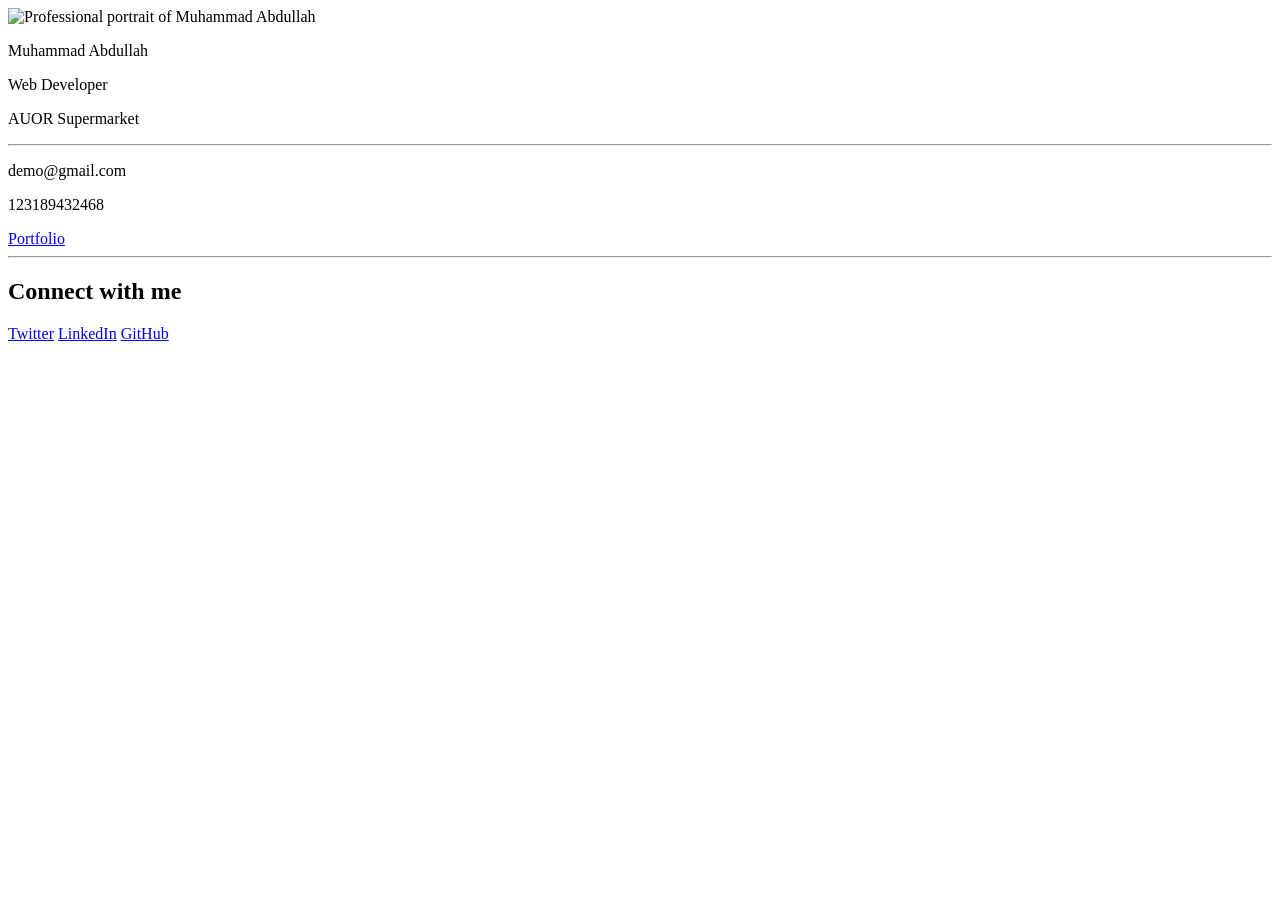
==== 02-CSS/02-Colors/index.html @ 3d884ecc "A small project for practicing Colors and Background Colors" ====
<!DOCTYPE html>
<html lang="en">

<head>
    <meta charset="utf-8">
    <title>Business Card</title>
    <link rel='stylesheet' href='styles.css'>
</head>

<body>
    <div class='business-card' >
        <img class='profile-image' src='https://images.unsplash.com/photo-1500648767791-00dcc994a43b?w=500' alt="Professional portrait of Muhammad Abdullah"
        />
        <p class='full-name'>Muhammad Abdullah</p>
        <p class='designation'>Web Developer</p>
        <p class='company'>AUOR Supermarket</p>
        <hr>
        <p>demo@gmail.com</p>
        <p>123189432468</p>
        <a class='portfolio-link' href='https://github.com/abdullah-ahmad-3744'>Portfolio</a>
        <hr>
        <div class= 'social-media'>
            <h2>Connect with me</h2>
            <a href='https://x.com/'>Twitter</a>
            <a href='https://www.linkedin.com/'>LinkedIn</a>
            <a href='https://github.com/abdullah-ahmad-3744'>GitHub</a>
        </div>
    </div>
</body>

</html>
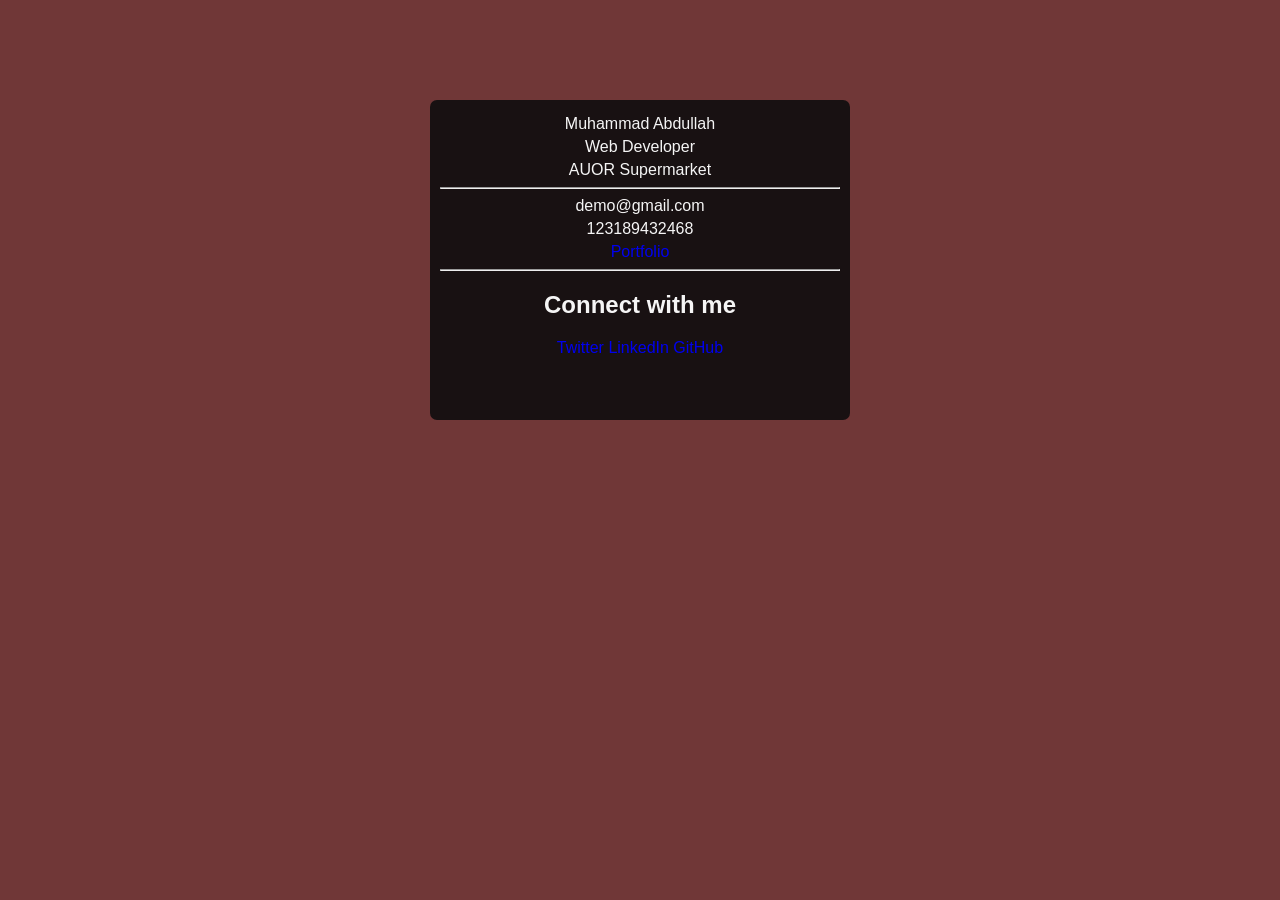
==== commit 4a9daaad: "Small chnages in styling" ====
--- a/02-CSS/02-Colors/index.html
+++ b/02-CSS/02-Colors/index.html
@@ -9,8 +9,6 @@
 
 <body>
     <div class='business-card' >
-        <img class='profile-image' src='https://images.unsplash.com/photo-1500648767791-00dcc994a43b?w=500' alt="Professional portrait of Muhammad Abdullah"
-        />
         <p class='full-name'>Muhammad Abdullah</p>
         <p class='designation'>Web Developer</p>
         <p class='company'>AUOR Supermarket</p>
--- a/02-CSS/02-Colors/styles.css
+++ b/02-CSS/02-Colors/styles.css
@@ -0,0 +1,27 @@
+body{
+  background-color : rgb(112, 55, 55);
+  font-family : Arial,sans-serif;
+}
+.business-card{
+  width:400px;
+  height:300px;
+  background-color:rgb(24, 17, 18);
+  color:whitesmoke;
+  padding:10px;
+  margin-top:100px;
+  text-align:center;
+  font-size:16px;
+  margin-left:auto;
+  margin-right:auto;
+  border-radius: 7px;
+}
+.profile-image{
+  max-width:100%;
+}
+p{
+  margin-top:5px;
+  margin-bottom:5px;
+}
+a{
+  text-decoration:none;
+}
